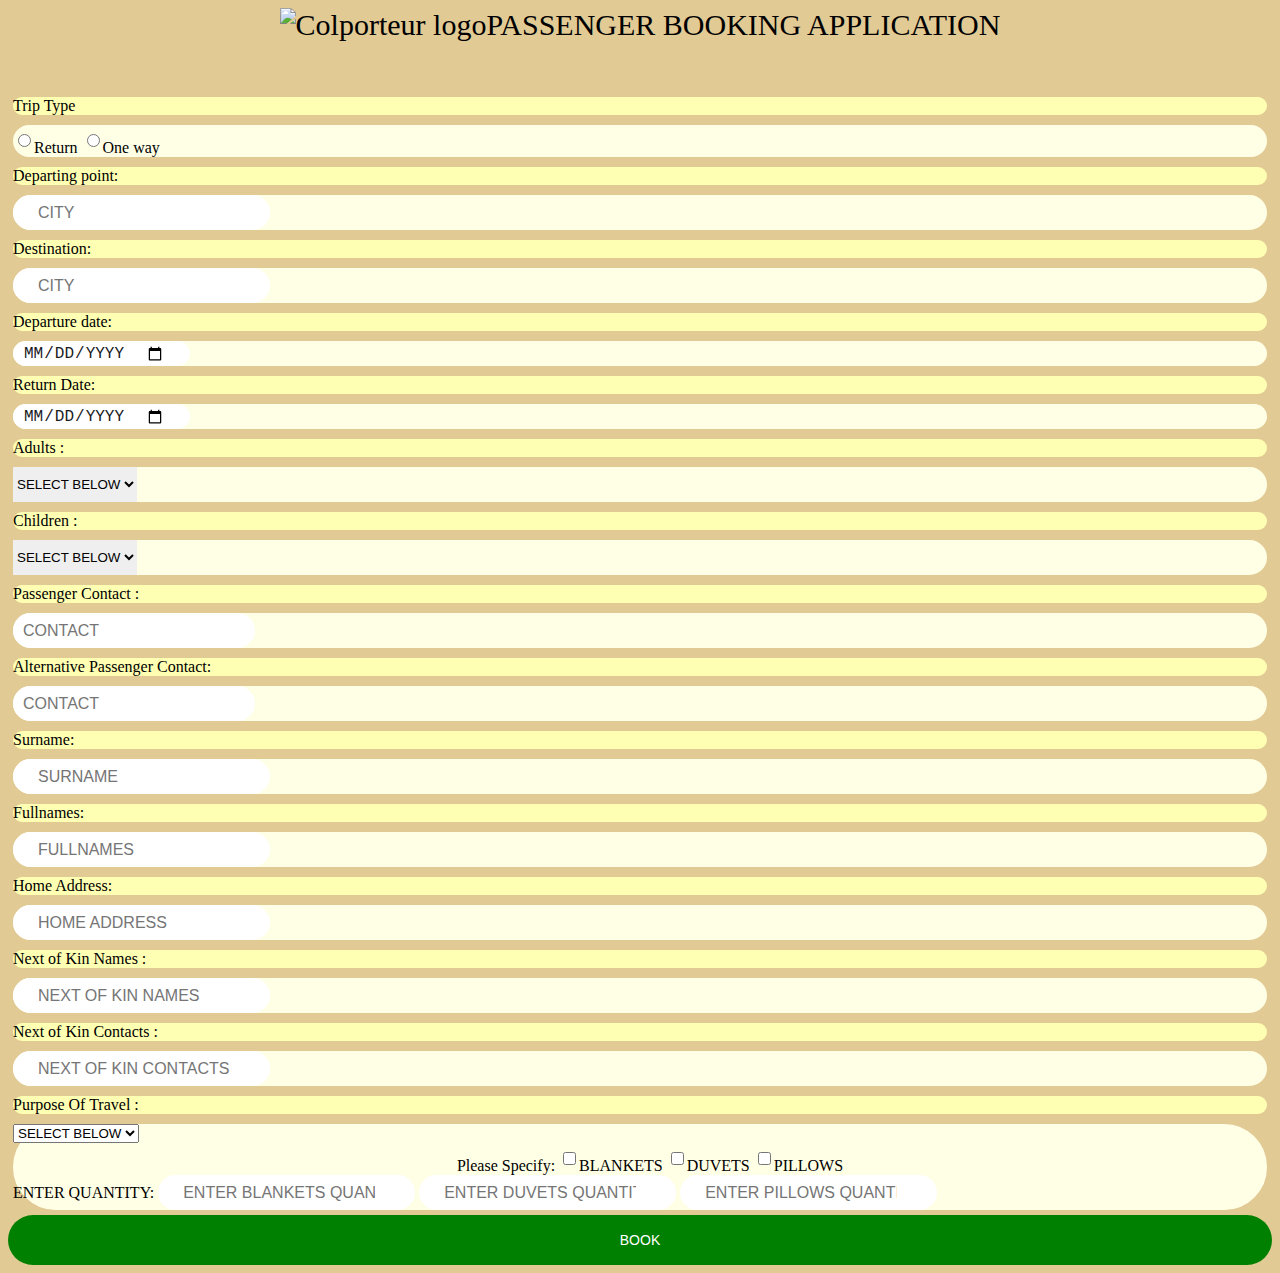
==== grid.html @ 1cb8db81 "monday" ====
<!DOCTYPE html>
<html>
<head >
	<nav class="zone green">
		<img src="https://colporteur.co.za/wp-content/themes/Colporteur/img/logo.png" alt="Colporteur logo" width="60" height="60">PASSENGER BOOKING APPLICATION</nav>

	<meta name="viewport" content="width=device-width, initial-scale=1">
	<meta charset="utf-8">
	<title>Booking
	</title>
	<link rel="stylesheet" href="https://cdn.jsdelivr.net/npm/bootstrap@4.6.0/dist/css/bootstrap.min.css" integrity="sha384-B0vP5xmATw1+K9KRQjQERJvTumQW0nPEzvF6L/Z6nronJ3oUOFUFpCjEUQouq2+l" crossorigin="anonymous">
	<link rel="stylesheet" type="text/css" href="gridpractice.css">
</head>
<body style="background-color:#e2ca95;">
	<div class="container">

  <div class="row">
    <div class="col col-4 col-sm-4 col-md-4 col-lg-4" id="first">
      Trip Type
    </div>
    <div class="col col-8 col-sm-8 col-md-8 col-lg-8">
    	<div class="radios" required>
     <input type="radio" name="Trip Type" required="">Return
     <input type="radio" name="Trip Type">One way
 	</div>
    </div>
</div>
 <div class="row">
    <div class="col col-4 col-sm-4 col-md-4 col-lg-4" id="first">
      Departing point:
    </div>
    <div class="col col-8 col-sm-8 col-md-8 col-lg-8">
     <input class="form-control" type="" name="" placeholder="City" style="text-transform:uppercase" required="">
    </div>
</div>
 <div class="row">
    <div class="col col-4 col-sm-4 col-md-4 col-lg-4" id="first">
      Destination:
    </div>
    <div class="col col-8 col-sm-8 col-md-8 col-lg-8">
     <input class="form-control" type="" name="" placeholder="City"style="text-transform:uppercase">
    </div>
</div>
 <div class="row">
    <div class="col col-4 col-sm-4 col-md-4 col-lg-4" id="first">
      Departure date:
    </div>
    <div class="col col-8 col-sm-8 col-md-8 col-lg-8">
     <input onchange="showDate(this.value)" type="date" class="date" class="form-control" id="position" class="position" style="text-transform:uppercase">
        <div id="time"></div>

    </div>
</div>
 <div class="row">
    <div class="col col-4 col-sm-4 col-md-4 col-lg-4" id="first">
      Return Date:
    </div>
    <div class="col col-8 col-sm-8 col-md-8 col-lg-8">
     <input onchange="showDatetwo(this.value)" type="date" class="date" class="form-control" id="position" style="text-transform:uppercase"/>
        <div id="timetwo"></div>
    </div>
</div>
 <div class="row">
    <div class="col col-4 col-sm-4 col-md-4 col-lg-4" id="first">
      Adults :
    </div>
    <div class="col col-8 col-sm-8 col-md-8 col-lg-8">
     <select class="form-control">
		<option>SELECT BELOW</option>
		<option>1</option>
		<option>2</option>
		<option>3</option>
        <option>4</option>
        <option>5</option>
        <option>6</option>
        <option>7</option>
        <option>8</option>
        <option>9</option>
        <option>10</option>
        <option>11</option>
        <option>12</option>
        <option>13</option>
        <option>14</option>
        <option>15</option>
        <option>16</option>
        <option>17</option>
        <option>18</option>
        <option>19</option>
        <option>20</option>
        <option>21</option>
        <option>22</option>
	</select>
    </div>
</div>
 <div class="row">
    <div class="col col-4 col-sm-4 col-md-4 col-lg-4" id="first">
      Children :
    </div>
    <div class="col col-8 col-sm-8 col-md-8 col-lg-8">
<select class="form-control">
		<option>SELECT BELOW</option>
		<option>1</option>
		<option>2</option>
		<option>3</option>
	</select>
	<span class="select-arrow"></span>
    </div>
</div>
 <div class="row">
    <div class="col col-4 col-sm-4 col-md-4 col-lg-4" id="first">
      Passenger Contact :
    </div>
    <div class="col col-8 col-sm-8 col-md-8 col-lg-8">
     <input class="form-control" type="number" name="" placeholder="contact" style="text-transform:uppercase" text-align="safe-left" id="position" style="text-transform:uppercase" >
    </div>
</div>
 <div class="row">
    <div class="col col-4 col-sm-4 col-md-4 col-lg-4" id="first">
      Alternative Passenger Contact:
    </div>
    <div class="col col-8 col-sm-8 col-md-8 col-lg-8">
     <input class="form-control" type="number" name="" placeholder="contact" id="position" style="text-transform:uppercase">
    </div>
</div>
 <div class="row">
    <div class="col col-4 col-sm-4 col-md-4 col-lg-4" id="first">
      Surname:
    </div>
    <div class="col col-8 col-sm-8 col-md-8 col-lg-8">
     <input class="form-control" type="" name="" placeholder="Surname" style="text-transform:uppercase">
    </div>
</div>
 <div class="row">
    <div class="col col-4 col-sm-4 col-md-4 col-lg-4" id="first">
      Fullnames:
    </div>
    <div class="col col-8 col-sm-8 col-md-8 col-lg-8">
     <input class="form-control" type="" name="" placeholder="Fullnames" style="text-transform:uppercase">
    </div>
</div>
 <div class="row">
    <div class="col col-4 col-sm-4 col-md-4 col-lg-4" id="first">
      Home Address:
    </div>
    <div class="col col-8 col-sm-8 col-md-8 col-lg-8">
     <input class="form-control" type="" name="" placeholder="Home Address" style="text-transform:uppercase" >
    </div>
</div>
 <div class="row">
    <div class="col col-4 col-sm-4 col-md-4 col-lg-4" id="first">
     Next of Kin Names :
    </div>
    <div class="col col-8 col-sm-8 col-md-8 col-lg-8">
     <input class="form-control" type="" name="" placeholder="Next of Kin Names" style="text-transform:uppercase" >
    </div>
</div>
 <div class="row">
    <div class="col col-4 col-sm-4 col-md-4 col-lg-4" id="first">
    Next of Kin Contacts :
    </div>
    <div class="col col-8 col-sm-8 col-md-8 col-lg-8">
     <input class="form-control" type="" name="" placeholder="Next of Kin Contacts" style="text-transform:uppercase">
    </div>
</div>
 <div class="row">
    <div class="col col-4 col-sm-4 col-md-4 col-lg-4" id="first">
    Purpose Of Travel :
    </div>
    <div class="col col-8 col-sm-8 col-md-8 col-lg-8">
            
        <ul>
                <li>
                    
                        <Select Class="selectmenu" id="whatever" name="OS" class="form-control" onchange="markDirty();" required >
                            <option value="">SELECT BELOW</option>
                            <option value="Win">CONSULATE</option>
                            <!--<option value="ios">iOS</option>-->
                            <option value="otheros">STOCKING</option>
                        </select>
                    
                </li>
                <li class="osother" id="last">Please Specify:
                    <label id="oslabel">
                        <input type="checkbox" name="">BLANKETS
                        <input type="checkbox" name="">DUVETS
                        <input type="checkbox" name="">PILLOWS 
                        <!-- <input name="Other OS" type="text" placeholder="Other OS" class="form-control" /> -->
                    </label>
                </li>
                <li class="osother">ENTER QUANTITY:
                    <label id="version">
                        <input name="OSV" type="number" placeholder="ENTER BLANKETS QUANTITY" class="form-control" />
                        <input name="OSV" type="number" placeholder="ENTER DUVETS QUANTITY" class="form-control" />
                        <input name="OSV" type="number" placeholder="ENTER PILLOWS QUANTITY" class="form-control" />
                    </label>
                </li>
                </ul>
        
    
	</select>
    </div>
</div>
    <div class="col-md-3">
    <div class="form-btn">
		<button class="submit-btn">
		Book</button>
	</div>
</div>
    
  </div>
</div>

<script src="https://code.jquery.com/jquery-3.5.1.slim.min.js" integrity="sha384-DfXdz2htPH0lsSSs5nCTpuj/zy4C+OGpamoFVy38MVBnE+IbbVYUew+OrCXaRkfj" crossorigin="anonymous"></script>
<script src="https://cdn.jsdelivr.net/npm/bootstrap@4.6.0/dist/js/bootstrap.bundle.min.js" integrity="sha384-Piv4xVNRyMGpqkS2by6br4gNJ7DXjqk09RmUpJ8jgGtD7zP9yug3goQfGII0yAns" crossorigin="anonymous"></script>

<script type="text/javascript">
    function showDate(getdate) {
                var selectedDate = new Date(getdate);
                var dateformat = getdate.split('-')
                var displaydate = document.getElementById('time')
                var days = ["Sunday", "Monday", "Tuesday", "Wednesday", "Thursday", "Friday", "Saturday"];
                var months = ["January","February","March","April","May","June","July","August","September","October","November","December"]
    
                if (displaydate) {
                    displaydate.textContent = days[selectedDate.getDay()] + ', ' + dateformat[1] + '-' + dateformat[2];
                }
            }
</script>
<script type="text/javascript">
    function showDatetwo(getdate) {
                var selectedDate = new Date(getdate);
                var dateformat = getdate.split('-')
                var displaydate = document.getElementById('timetwo')
                var days = ["Sunday", "Monday", "Tuesday", "Wednesday", "Thursday", "Friday", "Saturday"];
    
                if (displaydate) {
                    displaydate.textContent = days[selectedDate.getDay()] + ', ' + dateformat[1] + '-' + dateformat[2];
                }
            }
</script>
<script type="text/javascript">
    $(document).ready(function () {
$("select").change(function () {
    $("select option:selected").each(function () {
        if ($(this).attr("value") == "otheros") {
            $(".osother").show();
        } else {
            $(".osother").hide();
        }
    });
}).change();
});
</script>
</body>
</html>
---- gridpractice.css ----
#position {
		text-align: safe-left;
		padding-left: 10px;
}
#last 	{
			padding-left: 20px;
			text-align: center;
}

ul {
	list-style-type: none;
	padding: 0;
	margin: 0;
}
.col{
	background-color: #ffffe6;
	border:5px solid #e2ca95 ; 
	border-radius: 90px;

}
#first {
	
	background: #ffffb3;
}
input, [type=number],[type=text], [type=number] {
      
  /*border: 2px solid #ffffe6;
  border-radius: 5px;
  border-color:#ffffe6  ;
  background-color: #fff;*/
	height: 25px;
	color: #191a1e;
	border: none;
	font-size: 16px;
	font-weight: 400;
	-webkit-box-shadow: none;
	box-shadow: none;
	border-radius: 40px;
	padding: 0px 25px;
	text-align: left;
}
.required:after {
    content:" *";
    color: red;
  }
.form-control {
	height: 35px;
	border: none;
}
#form-btn	{
	align-self: center;
	align-items: center;
	align-content: center;
	alignment-baseline:center ;
	text-align:center ;
	vertical-align: center;
	text-align-last: center;
}

.col-md-3 .submit-btn {
	color: #fff;
	background-color: green;
	font-weight: 400;
	height: 50px;
	font-size: 14px;
	border: none;
	width: 100%;
	border-radius: 40px;
	text-transform: uppercase;
	-webkit-transition: 0.2s all;
	transition: 0.2s all;

}

.green{
    background: #e2ca95; /* Old browsers */
    background: -moz-linear-gradient(top, #e2ca95 0%, #a5c956 100%); /* FF3.6+ */
    background: -webkit-gradient(linear, left top, left bottom, color-stop(0%,#cdeb8e), color-stop(100%,#a5c956)); /* Chrome,Safari4+ */
    background: -webkit-linear-gradient(top, #e2ca95 0%,#e2ca95 100%); /* Chrome10+,Safari5.1+ */
    background: -o-linear-gradient(top, #e2ca95 0%,#e2ca95 100%); /* Opera 11.10+ */
    background: -ms-linear-gradient(top, #e2ca95 0%,#e2ca95 100%); /* IE10+ */
    background: linear-gradient(top, #e2ca95 0%,#a5c956 100%); /* W3C */
    filter: progid:DXImageTransform.Microsoft.gradient( startColorstr='#cdeb8e', endColorstr='#a5c956',GradientType=0 ); /* IE6-9 */
    font-size: 30px;
    text-align: center;
    margin-bottom: 50px;
   
}
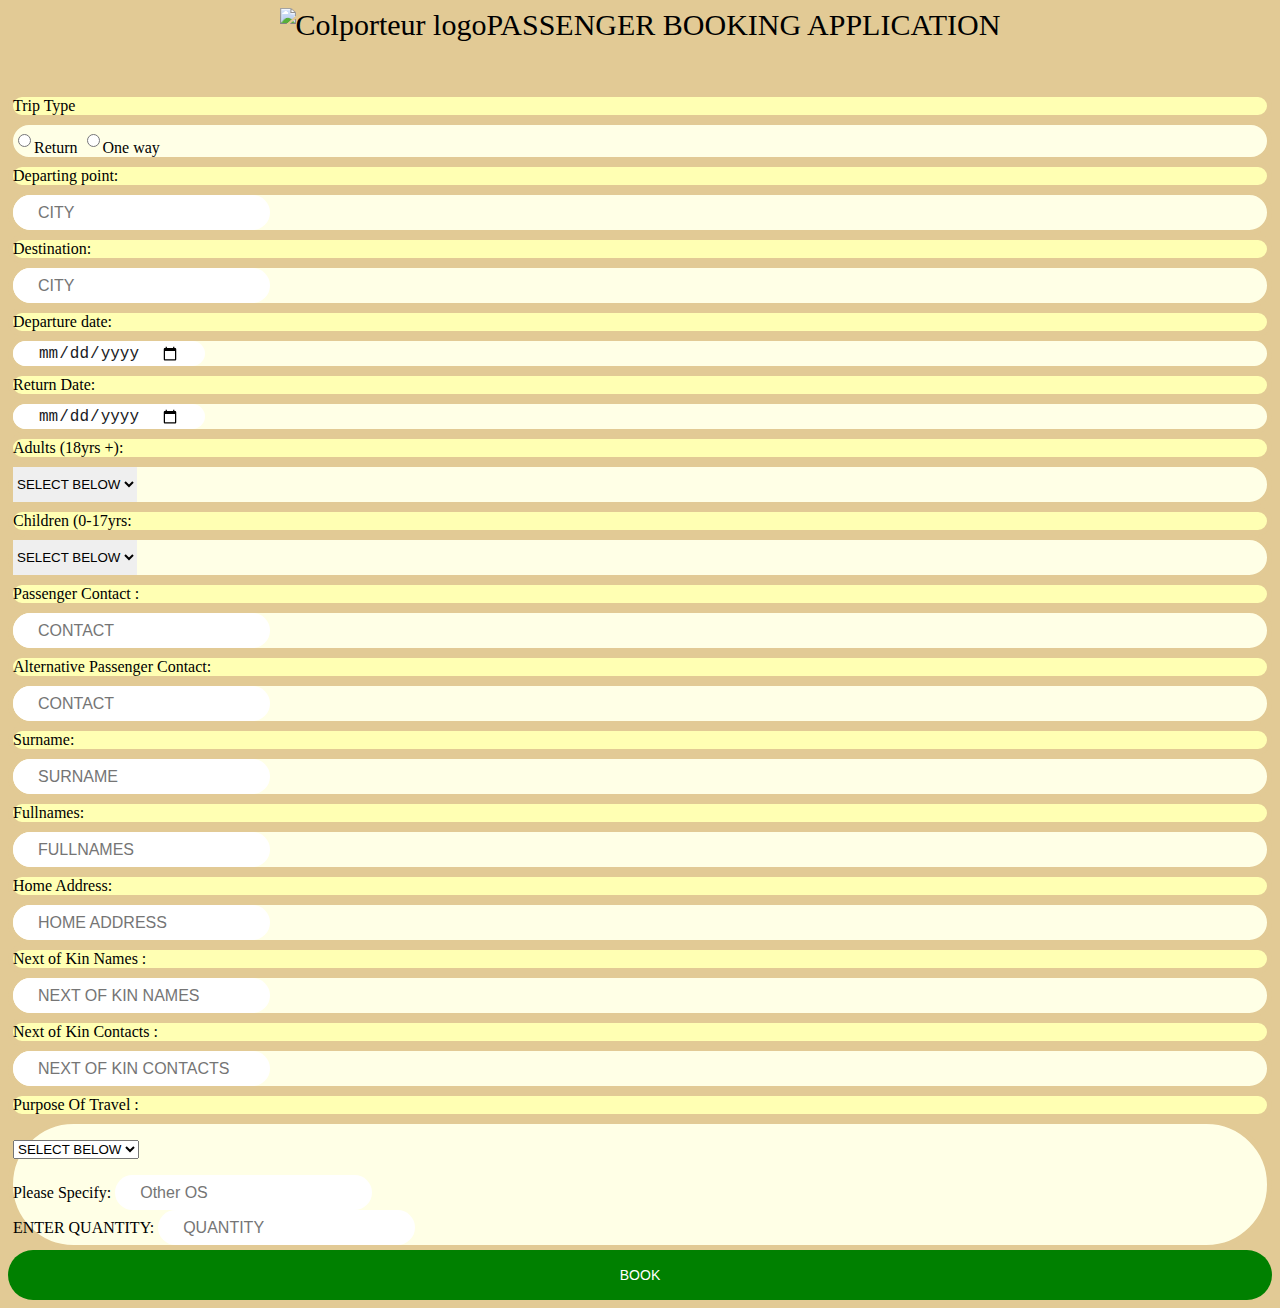
==== commit 5be063d7: "monady" ====
--- a/grid.html
+++ b/grid.html
@@ -46,7 +46,7 @@
       Departure date:
     </div>
     <div class="col col-8 col-sm-8 col-md-8 col-lg-8">
-     <input onchange="showDate(this.value)" type="date" class="date" class="form-control" id="position" class="position" style="text-transform:uppercase">
+     <input onchange="showDate(this.value)" type="date" class="date" class="form-control"/>
         <div id="time"></div>
 
     </div>
@@ -56,13 +56,13 @@
       Return Date:
     </div>
     <div class="col col-8 col-sm-8 col-md-8 col-lg-8">
-     <input onchange="showDatetwo(this.value)" type="date" class="date" class="form-control" id="position" style="text-transform:uppercase"/>
+     <input onchange="showDatetwo(this.value)" type="date" class="date" class="form-control"/>
         <div id="timetwo"></div>
     </div>
 </div>
  <div class="row">
     <div class="col col-4 col-sm-4 col-md-4 col-lg-4" id="first">
-      Adults :
+      Adults (18yrs +):
     </div>
     <div class="col col-8 col-sm-8 col-md-8 col-lg-8">
      <select class="form-control">
@@ -70,31 +70,12 @@
 		<option>1</option>
 		<option>2</option>
 		<option>3</option>
-        <option>4</option>
-        <option>5</option>
-        <option>6</option>
-        <option>7</option>
-        <option>8</option>
-        <option>9</option>
-        <option>10</option>
-        <option>11</option>
-        <option>12</option>
-        <option>13</option>
-        <option>14</option>
-        <option>15</option>
-        <option>16</option>
-        <option>17</option>
-        <option>18</option>
-        <option>19</option>
-        <option>20</option>
-        <option>21</option>
-        <option>22</option>
 	</select>
     </div>
 </div>
  <div class="row">
     <div class="col col-4 col-sm-4 col-md-4 col-lg-4" id="first">
-      Children :
+      Children (0-17yrs:
     </div>
     <div class="col col-8 col-sm-8 col-md-8 col-lg-8">
 <select class="form-control">
@@ -111,7 +92,7 @@
       Passenger Contact :
     </div>
     <div class="col col-8 col-sm-8 col-md-8 col-lg-8">
-     <input class="form-control" type="number" name="" placeholder="contact" style="text-transform:uppercase" text-align="safe-left" id="position" style="text-transform:uppercase" >
+     <input class="form-control" type="number" name="" placeholder="contact" style="text-transform:uppercase" text-align="left">
     </div>
 </div>
  <div class="row">
@@ -119,7 +100,7 @@
       Alternative Passenger Contact:
     </div>
     <div class="col col-8 col-sm-8 col-md-8 col-lg-8">
-     <input class="form-control" type="number" name="" placeholder="contact" id="position" style="text-transform:uppercase">
+     <input class="form-control" type="number" name="" placeholder="contact" style="text-transform:uppercase">
     </div>
 </div>
  <div class="row">
@@ -170,28 +151,23 @@
             
         <ul>
                 <li>
-                    
+                    <p>
                         <Select Class="selectmenu" id="whatever" name="OS" class="form-control" onchange="markDirty();" required >
                             <option value="">SELECT BELOW</option>
                             <option value="Win">CONSULATE</option>
                             <!--<option value="ios">iOS</option>-->
                             <option value="otheros">STOCKING</option>
                         </select>
-                    
+                    </p>
                 </li>
-                <li class="osother" id="last">Please Specify:
+                <li class="osother">Please Specify:
                     <label id="oslabel">
-                        <input type="checkbox" name="">BLANKETS
-                        <input type="checkbox" name="">DUVETS
-                        <input type="checkbox" name="">PILLOWS 
-                        <!-- <input name="Other OS" type="text" placeholder="Other OS" class="form-control" /> -->
+                        <input name="Other OS" type="text" placeholder="Other OS" class="form-control" />
                     </label>
                 </li>
                 <li class="osother">ENTER QUANTITY:
                     <label id="version">
-                        <input name="OSV" type="number" placeholder="ENTER BLANKETS QUANTITY" class="form-control" />
-                        <input name="OSV" type="number" placeholder="ENTER DUVETS QUANTITY" class="form-control" />
-                        <input name="OSV" type="number" placeholder="ENTER PILLOWS QUANTITY" class="form-control" />
+                        <input name="OSV" type="number" placeholder="QUANTITY" class="form-control" />
                     </label>
                 </li>
                 </ul>
@@ -219,7 +195,6 @@
                 var dateformat = getdate.split('-')
                 var displaydate = document.getElementById('time')
                 var days = ["Sunday", "Monday", "Tuesday", "Wednesday", "Thursday", "Friday", "Saturday"];
-                var months = ["January","February","March","April","May","June","July","August","September","October","November","December"]
     
                 if (displaydate) {
                     displaydate.textContent = days[selectedDate.getDay()] + ', ' + dateformat[1] + '-' + dateformat[2];
--- a/gridpractice.css
+++ b/gridpractice.css
@@ -1,11 +1,4 @@
-#position {
-		text-align: safe-left;
-		padding-left: 10px;
-}
-#last 	{
-			padding-left: 20px;
-			text-align: center;
-}
+.radios {}
 
 ul {
 	list-style-type: none;
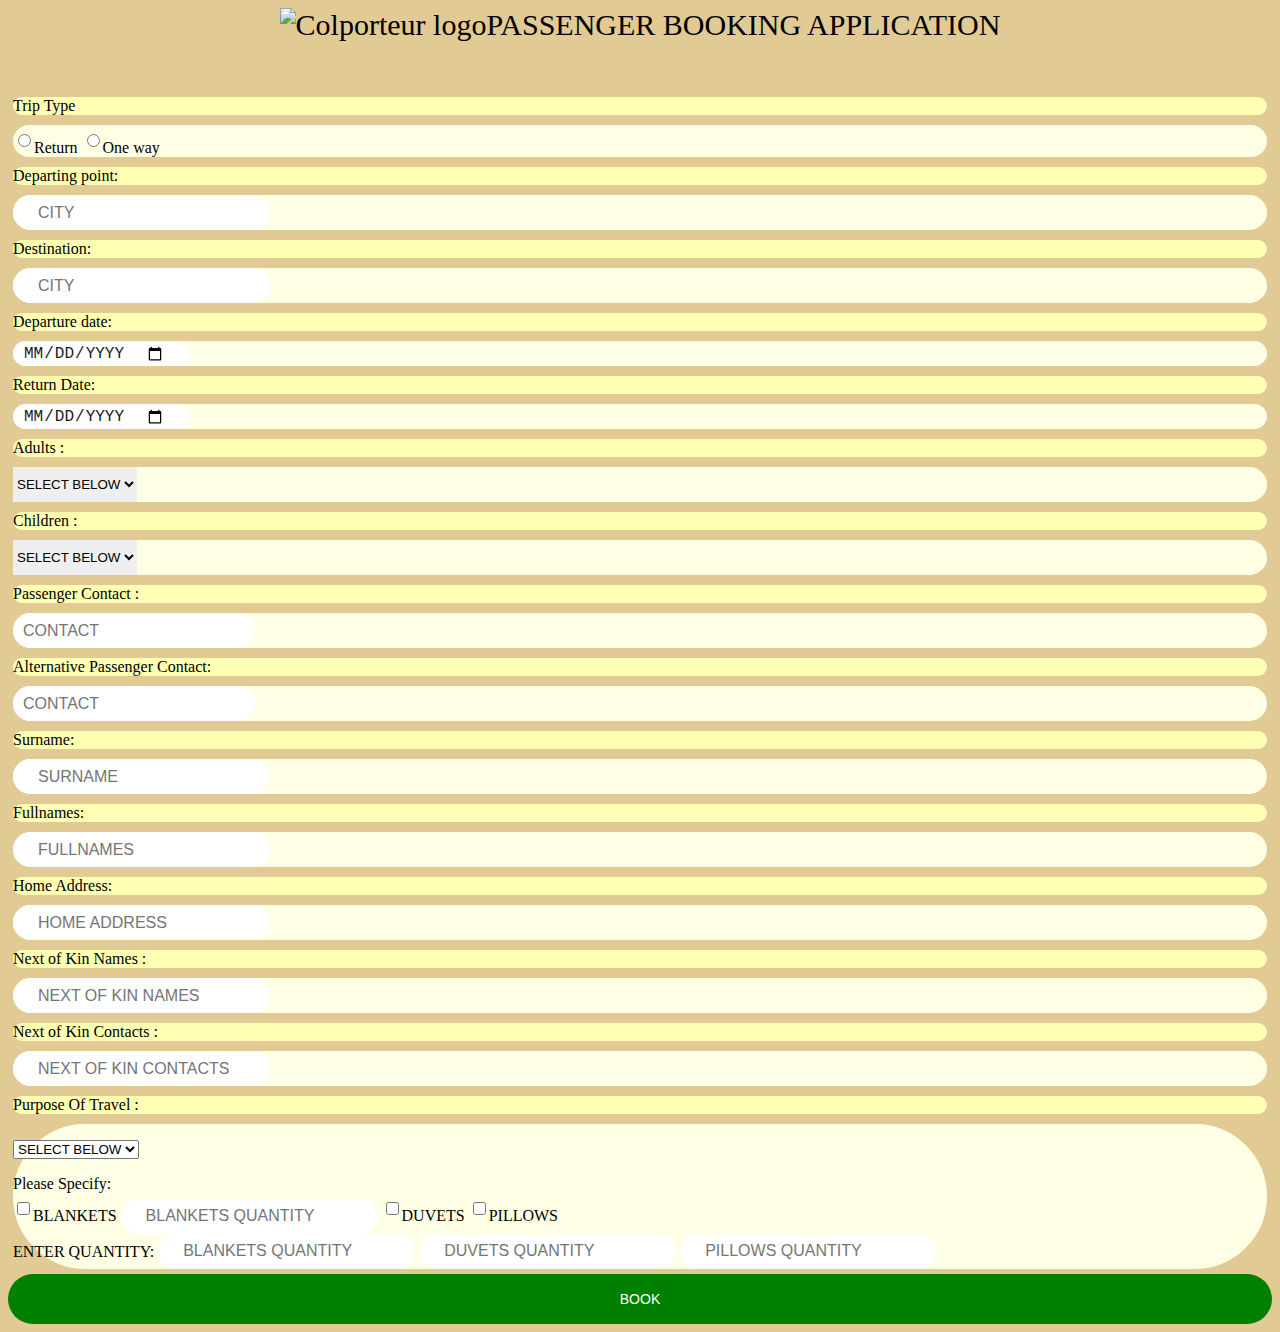
==== commit 332392ec: "leaving work" ====
--- a/grid.html
+++ b/grid.html
@@ -46,7 +46,7 @@
       Departure date:
     </div>
     <div class="col col-8 col-sm-8 col-md-8 col-lg-8">
-     <input onchange="showDate(this.value)" type="date" class="date" class="form-control"/>
+     <input onchange="showDate(this.value)" type="date" class="date" class="form-control" id="position" class="position" style="text-transform:uppercase">
         <div id="time"></div>
 
     </div>
@@ -56,13 +56,13 @@
       Return Date:
     </div>
     <div class="col col-8 col-sm-8 col-md-8 col-lg-8">
-     <input onchange="showDatetwo(this.value)" type="date" class="date" class="form-control"/>
+     <input onchange="showDatetwo(this.value)" type="date" class="date" class="form-control" id="position" style="text-transform:uppercase"/>
         <div id="timetwo"></div>
     </div>
 </div>
  <div class="row">
     <div class="col col-4 col-sm-4 col-md-4 col-lg-4" id="first">
-      Adults (18yrs +):
+      Adults :
     </div>
     <div class="col col-8 col-sm-8 col-md-8 col-lg-8">
      <select class="form-control">
@@ -70,12 +70,31 @@
 		<option>1</option>
 		<option>2</option>
 		<option>3</option>
+        <option>4</option>
+        <option>5</option>
+        <option>6</option>
+        <option>7</option>
+        <option>8</option>
+        <option>9</option>
+        <option>10</option>
+        <option>11</option>
+        <option>12</option>
+        <option>13</option>
+        <option>14</option>
+        <option>15</option>
+        <option>16</option>
+        <option>17</option>
+        <option>18</option>
+        <option>19</option>
+        <option>20</option>
+        <option>21</option>
+        <option>22</option>
 	</select>
     </div>
 </div>
  <div class="row">
     <div class="col col-4 col-sm-4 col-md-4 col-lg-4" id="first">
-      Children (0-17yrs:
+      Children :
     </div>
     <div class="col col-8 col-sm-8 col-md-8 col-lg-8">
 <select class="form-control">
@@ -92,15 +111,15 @@
       Passenger Contact :
     </div>
     <div class="col col-8 col-sm-8 col-md-8 col-lg-8">
-     <input class="form-control" type="number" name="" placeholder="contact" style="text-transform:uppercase" text-align="left">
-    </div>
-</div>
- <div class="row">
-    <div class="col col-4 col-sm-4 col-md-4 col-lg-4" id="first">
-      Alternative Passenger Contact:
-    </div>
-    <div class="col col-8 col-sm-8 col-md-8 col-lg-8">
-     <input class="form-control" type="number" name="" placeholder="contact" style="text-transform:uppercase">
+     <input class="form-control" type="number" name="" placeholder="contact" style="text-transform:uppercase" text-align="safe-left" id="position" style="text-transform:uppercase" >
+    </div>
+</div>
+ <div class="row">
+    <div class="col col-4 col-sm-4 col-md-4 col-lg-4" id="first">
+      <label><span>Alternative Passenger Contact:</span></label>
+    </div>
+    <div class="col col-8 col-sm-8 col-md-8 col-lg-8">
+     <input class="form-control" type="number" name="" placeholder="contact" id="position" style="text-transform:uppercase">
     </div>
 </div>
  <div class="row">
@@ -162,12 +181,19 @@
                 </li>
                 <li class="osother">Please Specify:
                     <label id="oslabel">
-                        <input name="Other OS" type="text" placeholder="Other OS" class="form-control" />
+                        <div > 
+                        <input type="checkbox" name=""><span></span>BLANKETS
+                        <input name="OSV" type="number" placeholder="BLANKETS QUANTITY" class=" form-control" >  
+                        <input type="checkbox" name="">DUVETS
+                        <input type="checkbox" name="">PILLOWS 
+                        <!-- <input name="Other OS" type="text" placeholder="Other OS" class="form-control" /> -->
                     </label>
                 </li>
                 <li class="osother">ENTER QUANTITY:
                     <label id="version">
-                        <input name="OSV" type="number" placeholder="QUANTITY" class="form-control" />
+                        <input name="OSV" type="number" placeholder="BLANKETS QUANTITY" class="form-control" />
+                        <input name="OSV" type="number" placeholder="DUVETS QUANTITY" class="form-control" />
+                        <input name="OSV" type="number" placeholder="PILLOWS QUANTITY" class="form-control" />
                     </label>
                 </li>
                 </ul>
@@ -195,6 +221,7 @@
                 var dateformat = getdate.split('-')
                 var displaydate = document.getElementById('time')
                 var days = ["Sunday", "Monday", "Tuesday", "Wednesday", "Thursday", "Friday", "Saturday"];
+                var months = ["January","February","March","April","May","June","July","August","September","October","November","December"]
     
                 if (displaydate) {
                     displaydate.textContent = days[selectedDate.getDay()] + ', ' + dateformat[1] + '-' + dateformat[2];
--- a/gridpractice.css
+++ b/gridpractice.css
@@ -1,4 +1,11 @@
-.radios {}
+#position {
+		text-align: safe-left;
+		padding-left: 10px;
+}
+#last 	{
+			padding-left: 20px;
+			text-align: center;
+}
 
 ul {
 	list-style-type: none;
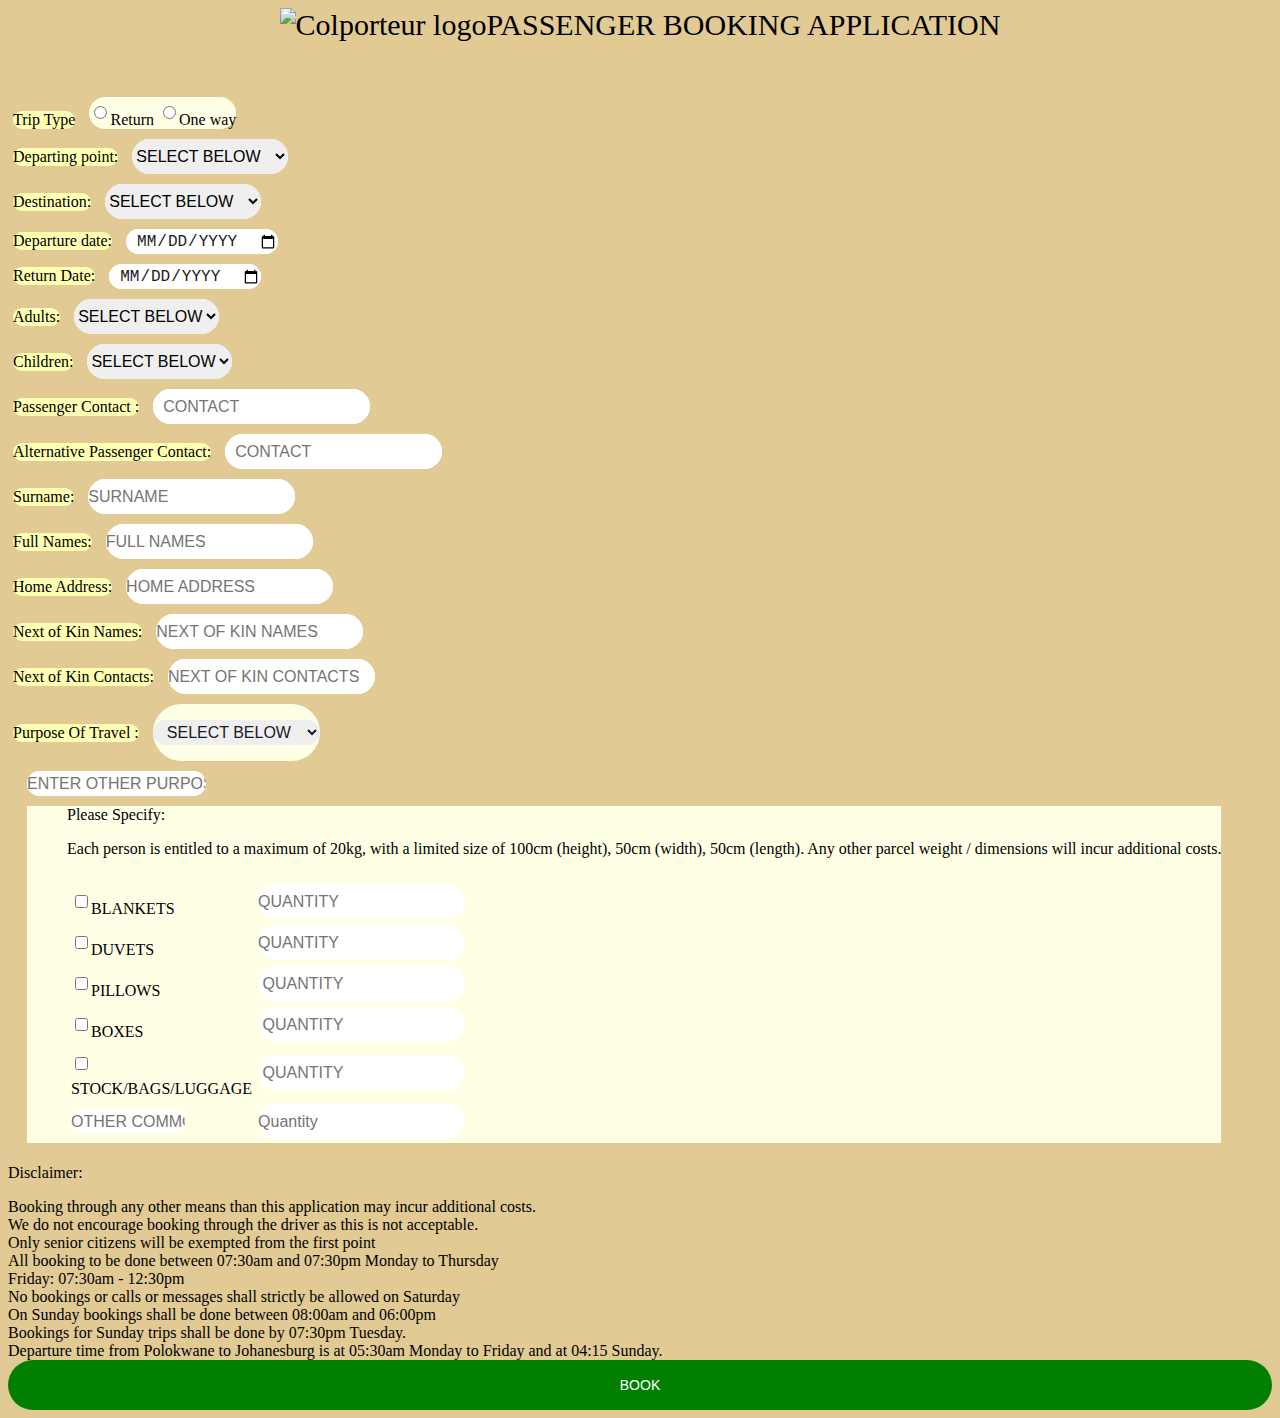
==== commit fc8d68a8: "tuesday" ====
--- a/grid.html
+++ b/grid.html
@@ -11,206 +11,310 @@
 	<link rel="stylesheet" href="https://cdn.jsdelivr.net/npm/bootstrap@4.6.0/dist/css/bootstrap.min.css" integrity="sha384-B0vP5xmATw1+K9KRQjQERJvTumQW0nPEzvF6L/Z6nronJ3oUOFUFpCjEUQouq2+l" crossorigin="anonymous">
 	<link rel="stylesheet" type="text/css" href="gridpractice.css">
 </head>
+
 <body style="background-color:#e2ca95;">
-	<div class="container">
-
-  <div class="row">
-    <div class="col col-4 col-sm-4 col-md-4 col-lg-4" id="first">
-      Trip Type
-    </div>
-    <div class="col col-8 col-sm-8 col-md-8 col-lg-8">
-    	<div class="radios" required>
-     <input type="radio" name="Trip Type" required="">Return
-     <input type="radio" name="Trip Type">One way
- 	</div>
+    <form method="post" autocomplete="on" name="google-sheet" id="myForm" 
+    onsubmit=" function(){alert('good');} /*setTimeout(function(){window.location.reload();},2000)*/;/*setTimeout(function(){ alert('Hello'); }, 10000);*/  /*window.location.href='https://api.whatsapp.com/send?phone=+27762881758';*/ ">
+
+<div class="container">
+    <div class="booking-form">
+
+        <div class="row">
+            <div class="col col-3 col-sm-4 col-md-4 col-lg-4" id="first">
+                
+                      Trip Type
+                    </div>
+                    <div class="col col-7.5 col-sm-4 col-md-8 col-lg-8">
+                    	<div class="radios" required>
+                             <input type="radio" name="Trip Type" required="" value="Return">Return
+                             <input type="radio" name="Trip Type" value="One way">One way
+                 	    </div>
+                    </div>
+        </div>
+         <div class="row">
+            <div class="col col-3 col-sm-4 col-md-4 col-lg-4" id="first">
+              Departing point:
+            </div>
+            <div class="col col-5.5 col-sm-4 col-md-8 col-lg-8">
+             <select class="form-control" name="Departing point" >
+                <option value="unspecified">SELECT BELOW</option>
+                <option>POLOKWANE</option>
+                <option>MOKOPANE</option>
+                <option>NABOOMSPRUIT</option>
+                <option>MODIMOLLE</option>
+                <option>PRETORIA</option>
+                <option>JOHANNESBURG</option>
+                <option>DURBAN</option>
+                <option>CAPE TOWN</option>
+                <option>PORT ELIZABETH</option>
+            </select>
+            </div>
+        </div>
+         <div class="row">
+            <div class="col col-3 col-sm-4 col-md-4 col-lg-4" id="first">
+              Destination:
+            </div>
+            <div class="col  col-5 col-sm-4 col-md-8 col-lg-8">
+             <select class="form-control" name="Destination" >
+                <option value="unspecified">SELECT BELOW</option>
+                <option>POLOKWANE</option>
+                <option>MOKOPANE</option>
+                <option>NABOOMSPRUIT</option>
+                <option>MODIMOLLE</option>
+                <option>PRETORIA</option>
+                <option>JOHANNESBURG</option>
+                <option>DURBAN</option>
+                <option>CAPE TOWN</option>
+                <option>PORT ELIZABETH</option>
+            </select>
+            </div>
+        </div>
+         <div class="row">
+            <div class="col col-1 col-sm-4 col-md-4 col-lg-4" id="first">
+              Departure date:
+            </div>
+            <div class="col col-1 col-sm-4 col-md-8 col-lg-8">
+             <input onchange="showDate(this.value)" type="date" class="date" class="form-control" id="position" class="position" name="Departure date" style="text-transform:uppercase">
+                <div id="time"></div>
+
+            </div>
+        </div>
+         <div class="row">
+            <div class="col col-1 col-sm-4 col-md-4 col-lg-4" id="first">
+              Return Date:
+            </div>
+            <div class="col col-1 col-sm-4 col-md-8 col-lg-8">
+             <input onchange="showDatetwo(this.value)" type="date" class="date" class="form-control" id="position" name="Return Date" style="text-transform:uppercase"/>
+                <div id="timetwo"></div>
+            </div>
+        </div>
+         <div class="row">
+            <div class="col col-3 col-sm-4 col-md-4 col-lg-4" id="first">
+              Adults:
+            </div>
+            <div class="col col-4.5 col-sm-4 col-md-8 col-lg-8">
+             <select class="form-control" name="Adults" >
+        		<option value="0">SELECT BELOW</option>
+        		<option>1</option>
+        		<option>2</option>
+        		<option>3</option>
+                <option>4</option>
+                <option>5</option>
+                <option>6</option>
+                <option>7</option>
+                <option>8</option>
+                <option>9</option>
+                <option>10</option>
+                <option>11</option>
+                <option>12</option>
+                <option>13</option>
+                <option>14</option>
+                <option>15</option>
+                <option>16</option>
+                <option>17</option>
+                <option>18</option>
+                <option>19</option>
+                <option>20</option>
+                <option>21</option>
+                <option>22</option>
+        	</select>
+            </div>
+        </div>
+         <div class="row">
+            <div class="col col-3 col-sm-4 col-md-4 col-lg-4" id="first">
+              Children:
+            </div>
+            <div class="col col-6.5 col-sm-4 col-md-8 col-lg-8">
+        <select class="form-control" name="Children" >
+        		<option value="0">SELECT BELOW</option>
+        		<option>0</option>
+        		<option>1</option>
+        		<option>2</option>
+                <option>3</option>
+                <option>4</option>
+                <option>5</option>
+        	</select>
+        	<span class="select-arrow"></span>
+            </div>
+        </div>
+         <div class="row">
+            <div class="col col-3 col-sm-4 col-md-4 col-lg-4" id="first">
+              Passenger Contact :
+            </div>
+            <div class="col col-5.5 col-sm-4 col-md-8 col-lg-8">
+             <input class="form-control" type="number" name="Passenger Contact" placeholder="contact" style="text-transform:uppercase" text-align="safe-left" id="position" style="text-transform:uppercase" >
+            </div>
+        </div>
+         <div class="row">
+            <div class="col col-3 col-sm-4 col-md-4 col-lg-4" id="first">
+              <label><span>Alternative Passenger Contact:</span></label>
+            </div>
+            <div class="col col-4.5 col-sm-4 col-md-8 col-lg-8">
+             <input class="form-control" type="number" name="Alternative Passenger Contact" placeholder="contact" id="position" style="text-transform:uppercase">
+            </div>
+        </div>
+         <div class="row">
+            <div class="col col-3 col-sm-4 col-md-4 col-lg-4" id="first">
+              Surname:
+            </div>
+            <div class="col col-6.5 col-sm-4 col-md-8 col-lg-8">
+             <input class="form-control" type="" name="Surname" placeholder="Surname" style="text-transform:uppercase">
+            </div>
+        </div>
+         <div class="row">
+            <div class="col col-3 col-sm-4 col-md-4 col-lg-4" id="first">
+              Full Names:
+            </div>
+            <div class="col col-5.5 col-sm-4 col-md-8 col-lg-8">
+             <input class="form-control" type="" name="Full Names" placeholder="Full Names" style="text-transform:uppercase">
+            </div>
+        </div>
+         <div class="row">
+            <div class="col col-3 col-sm-4 col-md-4 col-lg-4" id="first">
+              Home Address:
+            </div>
+            <div class="col col-6.5 col-sm-4 col-md-8 col-lg-8">
+             <input class="form-control" type="" name="Home Address" placeholder="Home Address" style="text-transform:uppercase" >
+            </div>
+        </div>
+         <div class="row">
+            <div class="col col-3 col-sm-4 col-md-4 col-lg-4" id="first">
+             Next of Kin Names:
+            </div>
+            <div class="col col-6.5 col-sm-4 col-md-8 col-lg-8">
+             <input class="form-control" type="" name="Next of Kin Names" placeholder="Next of Kin Names" style="text-transform:uppercase" >
+            </div>
+        </div>
+         <div class="row">
+            <div class="col col-3 col-sm-4 col-md-4 col-lg-4" id="first">
+            Next of Kin Contacts:
+            </div>
+            <div class="col col-6.5 col-sm-4 col-md-8 col-lg-8">
+             <input class="form-control" type="" name="Next of Kin Contacts" placeholder="Next of Kin Contacts" style="text-transform:uppercase">
+            </div>
+        </div>
+         <div class="row">
+            <div class="col col-3 col-sm-4 col-md-4 col-lg-4" id="first">
+            Purpose Of Travel :
+            </div>
+            <div class="col col-1 col-sm-4 col-md-8 col-lg-8">
+                    
+                <ul>
+                        <li>
+                            <p>
+                                <Select Class="selectmenu" id="whatever" name="Purpose Of Travel" class="form-control" >
+                                    <option value="unspecified">SELECT BELOW</option>
+                                    <option value="BUSINESS">BUSINESS</option>
+                                    <option value="CONSULATE">CONSULATE</option>
+                                    <option value="LEISURE / TOUR">LEISURE / TOUR</option>
+                                    <option value="STOCKING" id="stockinglist">STOCKING</option>
+                                    <option type="text" value="" id="otherpurpose">OTHER</option>
+                                    
+                                </select>
+                            </p>
+                        </li>
+                        </ul>
+                
+            
+        	</select>
+            </div>
+        </div>
+        <div class="row">
+            <div class="col col-3 col-sm-4 col-md-4 col-lg-4" id="first">
+            
+            </div>
+            <div class="col col-12 col-sm-1 col-md-1 col-lg-12">
+                <div class="secondlast">                    
+                        <input type="text" class="enterp" name="" placeholder="ENTER OTHER PURPOSE" class="form-control" size="17">
+                </div>
+                
+            
+            </select>
+            </div>
+        </div>
+
+        <div class="row">
+            <div class="col col-3 col-sm-4 col-md-4 col-lg-4" id="first">
+            
+            </div>
+            <div class="collast" class="col col-12 col-sm-12 col-md-12 col-lg-12">
+                <div class="last">                    
+                        <ul>
+                        
+                            <li class="stockingspecs">Please Specify:
+                                <br>
+                                <p>Each person is entitled to a maximum of 20kg, with a limited size of 100cm (height), 50cm (width), 50cm (length). Any other parcel weight / dimensions will incur additional costs.</p>
+                                <label id="oslabel">
+                                    <table id="more">
+                                        <tr><th></th></tr>
+                                        <tr>
+                                    <td><input type="checkbox" name="BLANKETS" value="yes">BLANKETS</td><td>
+                                    <input name="BLANKETS QUANTITY" type="number" placeholder="QUANTITY" class=" form-control" ></td></tr> 
+                                    <tr><td> 
+                                    <input type="checkbox" name="DUVETS" value="yes">DUVETS</td><td><input name="DUVETS QUANTITY" type="number" placeholder="QUANTITY" class="form-control" /></td></tr>
+                                    <tr><td>
+                                    <input type="checkbox" name="PILLOWS" value="yes">PILLOWS</td><td><input name="PILLOWS QUANTITY" type="number" placeholder=" QUANTITY" class="form-control" size="5" /></td></tr>
+                                    <tr><td>
+                                    <input type="checkbox" name="BOXES" value="yes">BOXES</td><td><input name="BOXES QUANTITY" type="number" placeholder=" QUANTITY" class="form-control" size="5" /></td></tr>
+                                    <tr><td>
+                                    <input type="checkbox" name="STOCK/BAGS/LUGGAGE" value="yes">STOCK/BAGS/LUGGAGE</td><td><input name="STOCK/BAGS/LUGGAGE QUANTITY" type="number" placeholder=" QUANTITY" class="form-control" size="5" /></td></tr>
+                                    
+                                    <tr><td>
+                                    <input type="text" name="Other Commodity" placeholder="OTHER COMMODITIES" size="10" style="text-transform:uppercase"></td><td><input name="Other Commodity QUANTITY" type="number" placeholder="Quantity" class="form-control" size="5" />
+                                    </td></tr> 
+                                    <!-- <input name="Other OS" type="text" placeholder="Other OS" class="form-control" /> -->
+                                    </table>
+                                </label>
+                            </li>
+                            
+                        </ul>
+                </div>
+                
+            
+            </select>
+            </div>
+        </div>
+
+        <p>Disclaimer:
+            <br>
+            <ul>
+                <li class="disclaimer">Booking through any other means than this application may incur additional costs.</li>
+                <li class="disclaimer">We do not encourage booking through the driver as this is not acceptable.</li>
+                <li class="disclaimer">Only senior citizens will be exempted from the first point</li>
+                <li class="disclaimer">All booking to be done between 07:30am and 07:30pm Monday to Thursday</li>
+                <li class="disclaimer">Friday: 07:30am - 12:30pm</li>
+                <li class="disclaimer">No bookings or calls or messages shall strictly be allowed on Saturday</li>
+                <li class="disclaimer">On Sunday bookings shall be done between 08:00am and 06:00pm</li>
+                <li class="disclaimer">Bookings for Sunday trips shall be done by 07:30pm Tuesday.</li>
+                <li class="disclaimer">Departure time from Polokwane to Johanesburg is at 05:30am Monday to Friday and at 04:15 Sunday.</li>
+            </ul>
+            
+
+        <script>
+function myFunction() {
+  alert("Thank you for booking with us. You will be directed to our whatsApp line. Kindly text \"Booked\" to indicate your booking");
+}
+</script>
+
+
+            <div class="col-md-3">
+            <div class="form-btn">
+                <!-- <input type="button" value="Book" class="submit-btn" id="btnsubmit" onclick="submitForm()"> -->
+                <input type="submit" name="submit" value="Book" class="submit-btn" onclick=" myFunction();  window.location.href='https://api.whatsapp.com/send?phone=+27762881758';" />
+
+       
+     
+
+        		<!-- <button class="submit-btn">
+        		Book</button> -->
+        	</div>
+        </div>
+    
+        </div>
     </div>
 </div>
- <div class="row">
-    <div class="col col-4 col-sm-4 col-md-4 col-lg-4" id="first">
-      Departing point:
-    </div>
-    <div class="col col-8 col-sm-8 col-md-8 col-lg-8">
-     <input class="form-control" type="" name="" placeholder="City" style="text-transform:uppercase" required="">
-    </div>
-</div>
- <div class="row">
-    <div class="col col-4 col-sm-4 col-md-4 col-lg-4" id="first">
-      Destination:
-    </div>
-    <div class="col col-8 col-sm-8 col-md-8 col-lg-8">
-     <input class="form-control" type="" name="" placeholder="City"style="text-transform:uppercase">
-    </div>
-</div>
- <div class="row">
-    <div class="col col-4 col-sm-4 col-md-4 col-lg-4" id="first">
-      Departure date:
-    </div>
-    <div class="col col-8 col-sm-8 col-md-8 col-lg-8">
-     <input onchange="showDate(this.value)" type="date" class="date" class="form-control" id="position" class="position" style="text-transform:uppercase">
-        <div id="time"></div>
-
-    </div>
-</div>
- <div class="row">
-    <div class="col col-4 col-sm-4 col-md-4 col-lg-4" id="first">
-      Return Date:
-    </div>
-    <div class="col col-8 col-sm-8 col-md-8 col-lg-8">
-     <input onchange="showDatetwo(this.value)" type="date" class="date" class="form-control" id="position" style="text-transform:uppercase"/>
-        <div id="timetwo"></div>
-    </div>
-</div>
- <div class="row">
-    <div class="col col-4 col-sm-4 col-md-4 col-lg-4" id="first">
-      Adults :
-    </div>
-    <div class="col col-8 col-sm-8 col-md-8 col-lg-8">
-     <select class="form-control">
-		<option>SELECT BELOW</option>
-		<option>1</option>
-		<option>2</option>
-		<option>3</option>
-        <option>4</option>
-        <option>5</option>
-        <option>6</option>
-        <option>7</option>
-        <option>8</option>
-        <option>9</option>
-        <option>10</option>
-        <option>11</option>
-        <option>12</option>
-        <option>13</option>
-        <option>14</option>
-        <option>15</option>
-        <option>16</option>
-        <option>17</option>
-        <option>18</option>
-        <option>19</option>
-        <option>20</option>
-        <option>21</option>
-        <option>22</option>
-	</select>
-    </div>
-</div>
- <div class="row">
-    <div class="col col-4 col-sm-4 col-md-4 col-lg-4" id="first">
-      Children :
-    </div>
-    <div class="col col-8 col-sm-8 col-md-8 col-lg-8">
-<select class="form-control">
-		<option>SELECT BELOW</option>
-		<option>1</option>
-		<option>2</option>
-		<option>3</option>
-	</select>
-	<span class="select-arrow"></span>
-    </div>
-</div>
- <div class="row">
-    <div class="col col-4 col-sm-4 col-md-4 col-lg-4" id="first">
-      Passenger Contact :
-    </div>
-    <div class="col col-8 col-sm-8 col-md-8 col-lg-8">
-     <input class="form-control" type="number" name="" placeholder="contact" style="text-transform:uppercase" text-align="safe-left" id="position" style="text-transform:uppercase" >
-    </div>
-</div>
- <div class="row">
-    <div class="col col-4 col-sm-4 col-md-4 col-lg-4" id="first">
-      <label><span>Alternative Passenger Contact:</span></label>
-    </div>
-    <div class="col col-8 col-sm-8 col-md-8 col-lg-8">
-     <input class="form-control" type="number" name="" placeholder="contact" id="position" style="text-transform:uppercase">
-    </div>
-</div>
- <div class="row">
-    <div class="col col-4 col-sm-4 col-md-4 col-lg-4" id="first">
-      Surname:
-    </div>
-    <div class="col col-8 col-sm-8 col-md-8 col-lg-8">
-     <input class="form-control" type="" name="" placeholder="Surname" style="text-transform:uppercase">
-    </div>
-</div>
- <div class="row">
-    <div class="col col-4 col-sm-4 col-md-4 col-lg-4" id="first">
-      Fullnames:
-    </div>
-    <div class="col col-8 col-sm-8 col-md-8 col-lg-8">
-     <input class="form-control" type="" name="" placeholder="Fullnames" style="text-transform:uppercase">
-    </div>
-</div>
- <div class="row">
-    <div class="col col-4 col-sm-4 col-md-4 col-lg-4" id="first">
-      Home Address:
-    </div>
-    <div class="col col-8 col-sm-8 col-md-8 col-lg-8">
-     <input class="form-control" type="" name="" placeholder="Home Address" style="text-transform:uppercase" >
-    </div>
-</div>
- <div class="row">
-    <div class="col col-4 col-sm-4 col-md-4 col-lg-4" id="first">
-     Next of Kin Names :
-    </div>
-    <div class="col col-8 col-sm-8 col-md-8 col-lg-8">
-     <input class="form-control" type="" name="" placeholder="Next of Kin Names" style="text-transform:uppercase" >
-    </div>
-</div>
- <div class="row">
-    <div class="col col-4 col-sm-4 col-md-4 col-lg-4" id="first">
-    Next of Kin Contacts :
-    </div>
-    <div class="col col-8 col-sm-8 col-md-8 col-lg-8">
-     <input class="form-control" type="" name="" placeholder="Next of Kin Contacts" style="text-transform:uppercase">
-    </div>
-</div>
- <div class="row">
-    <div class="col col-4 col-sm-4 col-md-4 col-lg-4" id="first">
-    Purpose Of Travel :
-    </div>
-    <div class="col col-8 col-sm-8 col-md-8 col-lg-8">
-            
-        <ul>
-                <li>
-                    <p>
-                        <Select Class="selectmenu" id="whatever" name="OS" class="form-control" onchange="markDirty();" required >
-                            <option value="">SELECT BELOW</option>
-                            <option value="Win">CONSULATE</option>
-                            <!--<option value="ios">iOS</option>-->
-                            <option value="otheros">STOCKING</option>
-                        </select>
-                    </p>
-                </li>
-                <li class="osother">Please Specify:
-                    <label id="oslabel">
-                        <div > 
-                        <input type="checkbox" name=""><span></span>BLANKETS
-                        <input name="OSV" type="number" placeholder="BLANKETS QUANTITY" class=" form-control" >  
-                        <input type="checkbox" name="">DUVETS
-                        <input type="checkbox" name="">PILLOWS 
-                        <!-- <input name="Other OS" type="text" placeholder="Other OS" class="form-control" /> -->
-                    </label>
-                </li>
-                <li class="osother">ENTER QUANTITY:
-                    <label id="version">
-                        <input name="OSV" type="number" placeholder="BLANKETS QUANTITY" class="form-control" />
-                        <input name="OSV" type="number" placeholder="DUVETS QUANTITY" class="form-control" />
-                        <input name="OSV" type="number" placeholder="PILLOWS QUANTITY" class="form-control" />
-                    </label>
-                </li>
-                </ul>
-        
-    
-	</select>
-    </div>
-</div>
-    <div class="col-md-3">
-    <div class="form-btn">
-		<button class="submit-btn">
-		Book</button>
-	</div>
-</div>
-    
-  </div>
-</div>
+
+
 
 <script src="https://code.jquery.com/jquery-3.5.1.slim.min.js" integrity="sha384-DfXdz2htPH0lsSSs5nCTpuj/zy4C+OGpamoFVy38MVBnE+IbbVYUew+OrCXaRkfj" crossorigin="anonymous"></script>
 <script src="https://cdn.jsdelivr.net/npm/bootstrap@4.6.0/dist/js/bootstrap.bundle.min.js" integrity="sha384-Piv4xVNRyMGpqkS2by6br4gNJ7DXjqk09RmUpJ8jgGtD7zP9yug3goQfGII0yAns" crossorigin="anonymous"></script>
@@ -244,14 +348,49 @@
     $(document).ready(function () {
 $("select").change(function () {
     $("select option:selected").each(function () {
-        if ($(this).attr("value") == "otheros") {
-            $(".osother").show();
+        if ($(this).attr("id") == "stockinglist") {
+            $(".stockingspecs").show();
         } else {
-            $(".osother").hide();
+            $(".stockingspecs").hide();
         }
     });
 }).change();
 });
 </script>
+<script type="text/javascript">
+    $(document).ready(function () {
+$("select").change(function () {
+    $("select option:selected").each(function () {
+        if ($(this).attr("id") == "otherpurpose") {
+            $(".enterp").show();
+        } else {
+            $(".enterp").hide();
+        }
+    });
+}).change();
+});
+</script>
+
+
+</form>
+
+<script type="text/javascript">
+
+
+      const scriptURL = 'https://script.google.com/macros/s/AKfycbyzd0IgUBTYDGcIbM_Fb-eIjhWYsy13RpE-zWJhjhPWzGS90mvTkvyWFZH7jfmEpSJ3/exec'
+            const form = document.forms['google-sheet']
+          
+            form.addEventListener('submit', e => {
+              e.preventDefault()
+              fetch(scriptURL, { method: 'POST', body: new FormData(form)})
+                // .then(response =>
+                //  alert("You have successfully submitted."))
+
+                .catch(error => console.error('Error!', error.message))
+            })
+           
+  </script>
+
+
 </body>
 </html>--- a/gridpractice.css
+++ b/gridpractice.css
@@ -16,11 +16,28 @@
 	background-color: #ffffe6;
 	border:5px solid #e2ca95 ; 
 	border-radius: 90px;
+	display: inline-table;
 
 }
 #first {
 	
 	background: #ffffb3;
+	display: inline-table;
+}
+select#whatever.selectmenu {
+	height: 25px;
+	color: #191a1e;
+	border: none;
+	font-size: 16px;
+	font-weight: 400;
+	-webkit-box-shadow: none;
+	box-shadow: none;
+	border-radius: 40px;
+	padding: 0px 10px;
+	text-align: left;
+	display: inline-table;
+
+
 }
 input, [type=number],[type=text], [type=number] {
       
@@ -36,16 +53,24 @@
 	-webkit-box-shadow: none;
 	box-shadow: none;
 	border-radius: 40px;
-	padding: 0px 25px;
+	padding: 0px 0px;
 	text-align: left;
+	display: inline-table;
+
 }
 .required:after {
     content:" *";
     color: red;
   }
-.form-control {
+.booking-form .form-control {
 	height: 35px;
 	border: none;
+	font-size: 16px;
+	font-weight: 400;
+	-webkit-box-shadow: none;
+	box-shadow: none;
+	border-radius: 40px;
+	
 }
 #form-btn	{
 	align-self: center;
@@ -69,7 +94,9 @@
 	text-transform: uppercase;
 	-webkit-transition: 0.2s all;
 	transition: 0.2s all;
-
+	display: inline;
+	text-align: center;
+	
 }
 
 .green{
@@ -85,4 +112,65 @@
     text-align: center;
     margin-bottom: 50px;
    
+}
+li .stockingspecs {
+	display: inline-table;
+	display: inline;
+	display: inherit;
+	display: initial;
+	display: inline-block;
+	display: inherit;
+	display: inline-flex;
+	display: inline-grid;
+	display: run-in;
+	font-size: 60px;
+}
+.last {
+	align-content: center;
+	padding-left: 40px;
+}
+.secondlast {
+	align-content: center;
+	padding-left: 0px;
+}
+#more {
+	margin: 0px 0px 0px 0px;
+}
+#more td, #more th {
+  padding: 0px;
+  
+  width: 0px;
+  
+}
+#more th, #more td{
+  padding: 2px;
+  
+  width: 80px;
+  
+}
+.form-control {
+	padding: 0px;
+}
+*, ::after, ::before {
+    box-sizing: content-box;
+}
+.enterp {
+	padding-left: 0px;
+
+}
+.collast {
+	border-radius: 2px;
+	background-color: #ffffe6;
+	border:5px solid #e2ca95 ;
+	display: inline-table;
+}
+/*li{
+	list-style-type: circle;
+}*/
+li.disclaimer {
+	list-style-type: square;
+	padding-left: 0px;
+}
+li.disclaimer::marker {
+	padding-left: 10px;
 }